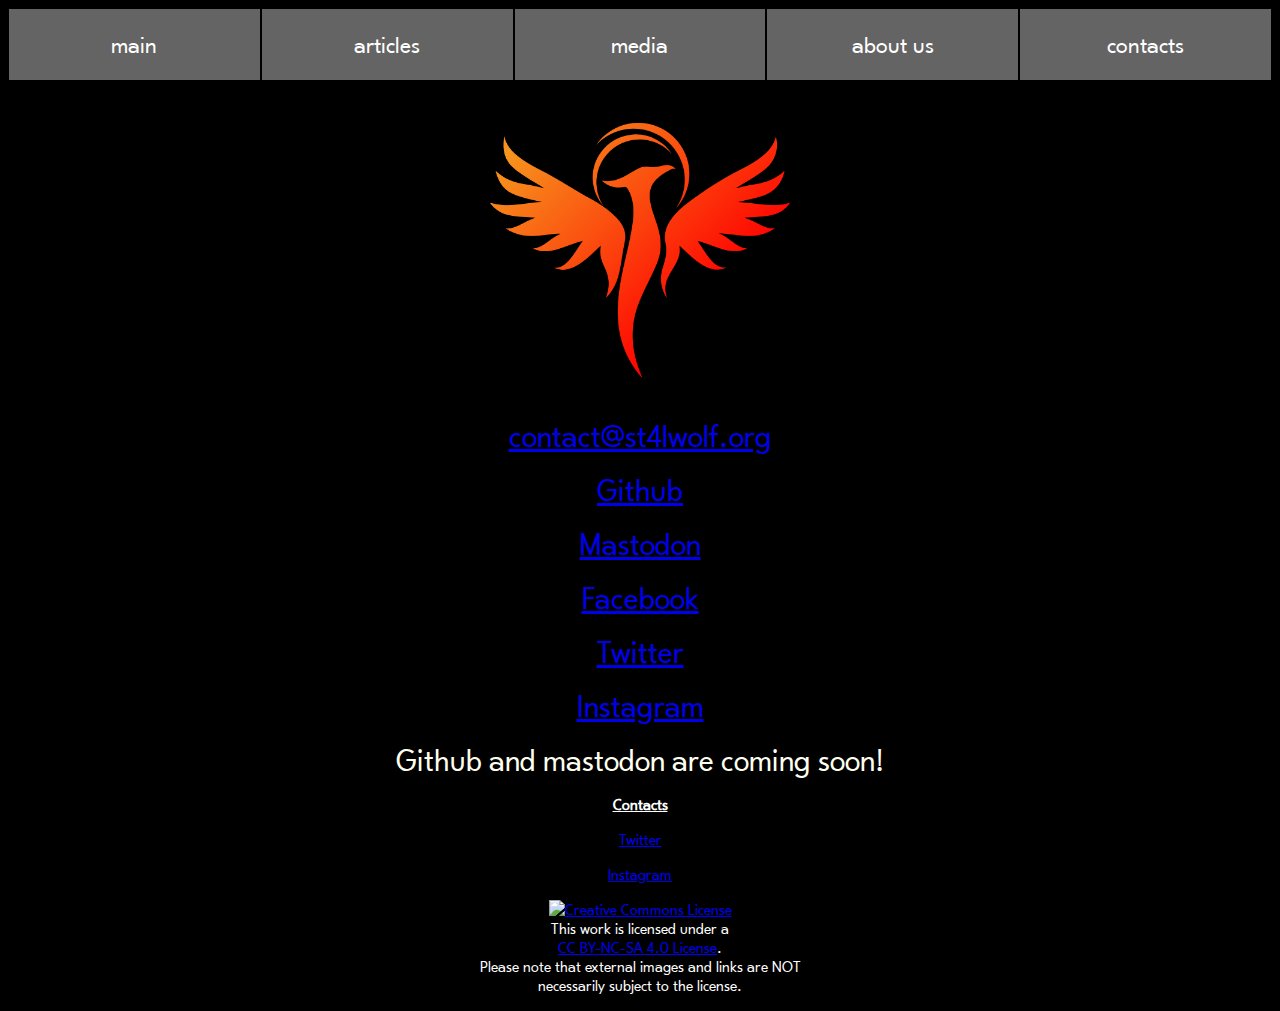
==== contacts.html @ 29737b6b "uploaded website" ====
<!DOCTYPE html>
<html lang="en">
<body bgcolor="#OOOOOO">
<head>
    <title>PhoenIntel - contacts</title>
    <meta charset="utf-8">
    <link rel="stylesheet" type="text/css" href="style.css">
    <meta name="google-site-verification" content="f7S9blLxu2nJn1EGjPR-bVMyKWewDYFmkrh8eaUEGjs" />
    <style>
      @font-face { font-family: Lcs; src: url('LucymarSans-Regular.ttf'); } 
      p {
         font-family: Lcs
      }
      
    </style>
</head>


<!--script désactivé-->
<noscript><p align="center"><font color="#FFOOOO"><strong><i>Javascript is disabled. Please re-enable it to enjoy an optimal web experience.<a href="https://support.google.com/admanager/answer/12654?hl=en">How to enable javascript?</a></i></strong></font></p></noscript>

<!--menu-->
<label for="ch" id="lab"></label>
<input type="checkbox" id="ch">
<nav>
    <a href="index.html"><p><font size="5">main</font></p></a>
    <a href="articles.html"><p><font size="5">articles</font></p></a>
    <a href="media.html"><p><font size="5">media</font></p></a>
    <a href="aboutus.html"><p><font size="5">about us</font></p></a>
    <a href="contacts.html"><p><font size="5">contacts</font></p></a>
</nav>

<!-- animation-->
<p align="center"><img src="media/logo.png" width="300" height="300" alt=""/></p>

<!--articles-->
<p align="center"><font color="#FFFFFFF" size="6"><a href="mailto:contact@st4lwolf.org">contact@st4lwolf.org</a></font></p>
<p align="center"><font color="#FFFFFFF" size="6"><a href="https://github.com/phoenintel">Github</a></font></p>
<p align="center"><font color="#FFFFFFF" size="6"><a href="https://mstdn.social/@phoenintel">Mastodon</a></font></p>
<p align="center"><font color="#FFFFFFF" size="6"><a href="https://www.facebook.com/profile.php?id=100090404687359">Facebook</a></font></p>
<p align="center"><font color="#FFFFFFF" size="6"><a href="https://twitter.com/PhoenIntel">Twitter</a></font></p>
<p align="center"><font color="#FFFFFFF" size="6"><a href="https://www.instagram.com/phoenintel/">Instagram</a></font></p>
<p align="center"><font color="#FFFFFFF" size="6">Github and mastodon are coming soon!</font></p>


<!--footer (bas de page)-->
<footer>
<p align="center"><font color="#FFFFFF"><strong><u>Contacts</u></strong></font>
</p>
<p align="center"><font color="#FFFFFF"><a href="https://twitter.com/PhoenIntel">Twitter</a></font>
<p align="center"><font color="#FFFFFF"><a href="https://www.instagram.com/phoenintel/">Instagram</a></font>
</footer>

<p align="center"><font color="#FFFFFF"><a rel="license" href="http://creativecommons.org/licenses/by-nc-sa/4.0/"><img alt="Creative Commons License" style="border-width:0" src="https://i.creativecommons.org/l/by-nc-sa/4.0/88x31.png" /></a><br />This work is licensed under a <br> <a rel="license" href="http://creativecommons.org/licenses/by-nc-sa/4.0/">CC BY-NC-SA 4.0 License</a>. <br> Please note that external images and links are NOT <br> necessarily subject to the license.</font></p>
</p></p></p></p></footer></strong></span></p></html>
---- style.css ----
nav{
	display: flex;
}
nav>a{
	display: block;
	width: 400px;
	background-color:rgba(100,100,100,100);
	text-align: center;
	box-sizing:border-box;
	padding:5px;
    color:#FFF;
    margin:1px;
    text-decoration:none;
    transition:all 1s ease;
}
nav>a:hover{
	background-color: rgba(1,11,25);
	color: #FFF000;
	transition:all 1= ease;
}
#ch{
	display:none;
}
#lab{
	width: 30px;
	height: 30px;
	background: linear-gradient(#FFF 0%,#FFF 20%,transparent 21%, transparent 40%,#FFF 41%, #FFF 60%,transparent 61%,transparent 80%,#FFF 81%, #FFF 100%);
	margin:4px;
	display:none;
}
@media all and (max-width: 960px) {
	nav{
		display: block;
		position: absolute;
		left:0;
		right:0;
		transform:translate(-1000px,0);
		transition:all 1s ease;
	}
	nav>a{
		width: auto;
	}
	#ch:checked+nav{
		transform:translate(0,0);
		transition:all 1s ease;

	}
	#lab{
		display:block;
	}
}
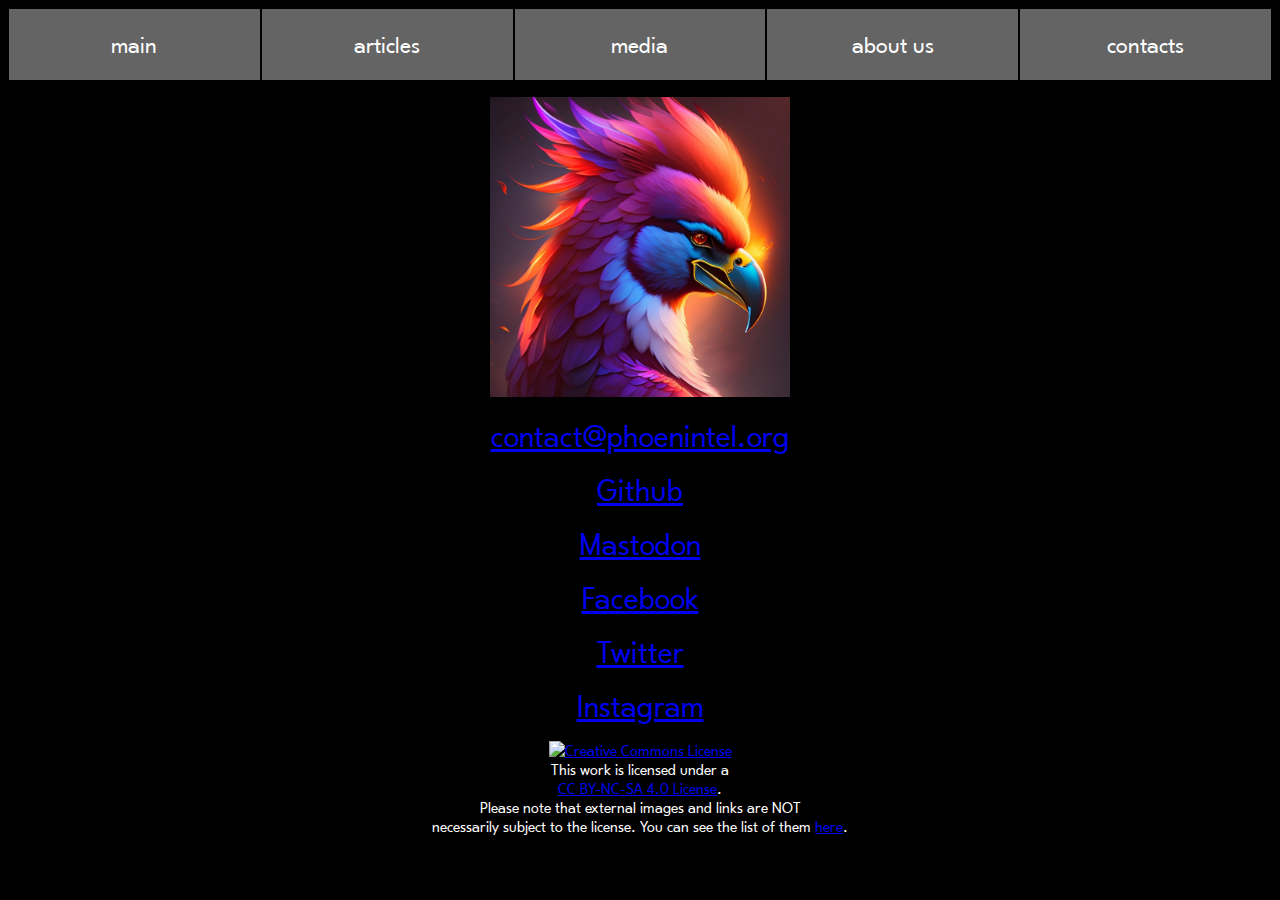
==== commit 1e40298e: "Add files via upload" ====
--- a/contacts.html
+++ b/contacts.html
@@ -23,7 +23,7 @@
 <label for="ch" id="lab"></label>
 <input type="checkbox" id="ch">
 <nav>
-    <a href="index.html"><p><font size="5">main</font></p></a>
+    <a href="index.php"><p><font size="5">main</font></p></a>
     <a href="articles.html"><p><font size="5">articles</font></p></a>
     <a href="media.html"><p><font size="5">media</font></p></a>
     <a href="aboutus.html"><p><font size="5">about us</font></p></a>
@@ -34,24 +34,14 @@
 <p align="center"><img src="media/logo.png" width="300" height="300" alt=""/></p>
 
 <!--articles-->
-<p align="center"><font color="#FFFFFFF" size="6"><a href="mailto:contact@st4lwolf.org">contact@st4lwolf.org</a></font></p>
-<p align="center"><font color="#FFFFFFF" size="6"><a href="https://github.com/phoenintel">Github</a></font></p>
-<p align="center"><font color="#FFFFFFF" size="6"><a href="https://mstdn.social/@phoenintel">Mastodon</a></font></p>
-<p align="center"><font color="#FFFFFFF" size="6"><a href="https://www.facebook.com/profile.php?id=100090404687359">Facebook</a></font></p>
-<p align="center"><font color="#FFFFFFF" size="6"><a href="https://twitter.com/PhoenIntel">Twitter</a></font></p>
-<p align="center"><font color="#FFFFFFF" size="6"><a href="https://www.instagram.com/phoenintel/">Instagram</a></font></p>
-<p align="center"><font color="#FFFFFFF" size="6">Github and mastodon are coming soon!</font></p>
+<p align="center"><font color="#FFFFFF" size="6"><a href="mailto:contact@st4lwolf.org">contact@phoenintel.org</a></font></p>
+<p align="center"><font color="#FFFFFF" size="6"><a href="https://github.com/phoenintel">Github</a></font></p>
+<p align="center"><font color="#FFFFFF" size="6"><a href="https://mastodon.social/@phoenintel">Mastodon</a></font></p>
+<p align="center"><font color="#FFFFFF" size="6"><a href="https://www.facebook.com/profile.php?id=100090404687359">Facebook</a></font></p>
+<p align="center"><font color="#FFFFFF" size="6"><a href="https://twitter.com/PhoenIntel">Twitter</a></font></p>
+<p align="center"><font color="#FFFFFF" size="6"><a href="https://www.instagram.com/phoenintel/">Instagram</a></font></p>
 
-
-<!--footer (bas de page)-->
-<footer>
-<p align="center"><font color="#FFFFFF"><strong><u>Contacts</u></strong></font>
-</p>
-<p align="center"><font color="#FFFFFF"><a href="https://twitter.com/PhoenIntel">Twitter</a></font>
-<p align="center"><font color="#FFFFFF"><a href="https://www.instagram.com/phoenintel/">Instagram</a></font>
-</footer>
-
-<p align="center"><font color="#FFFFFF"><a rel="license" href="http://creativecommons.org/licenses/by-nc-sa/4.0/"><img alt="Creative Commons License" style="border-width:0" src="https://i.creativecommons.org/l/by-nc-sa/4.0/88x31.png" /></a><br />This work is licensed under a <br> <a rel="license" href="http://creativecommons.org/licenses/by-nc-sa/4.0/">CC BY-NC-SA 4.0 License</a>. <br> Please note that external images and links are NOT <br> necessarily subject to the license.</font></p>
+<p align="center"><font color="#FFFFFF"><a rel="license" href="http://creativecommons.org/licenses/by-nc-sa/4.0/"><img alt="Creative Commons License" style="border-width:0" src="https://i.creativecommons.org/l/by-nc-sa/4.0/88x31.png" /></a><br />This work is licensed under a <br> <a rel="license" href="http://creativecommons.org/licenses/by-nc-sa/4.0/">CC BY-NC-SA 4.0 License</a>. <br> Please note that external images and links are NOT <br> necessarily subject to the license. You can see the list of them <a href="http://www.phoenintel.org/aboutus.html">here</a>.</font></p>
 </p></p></p></p></footer></strong></span></p></html>
 
 
